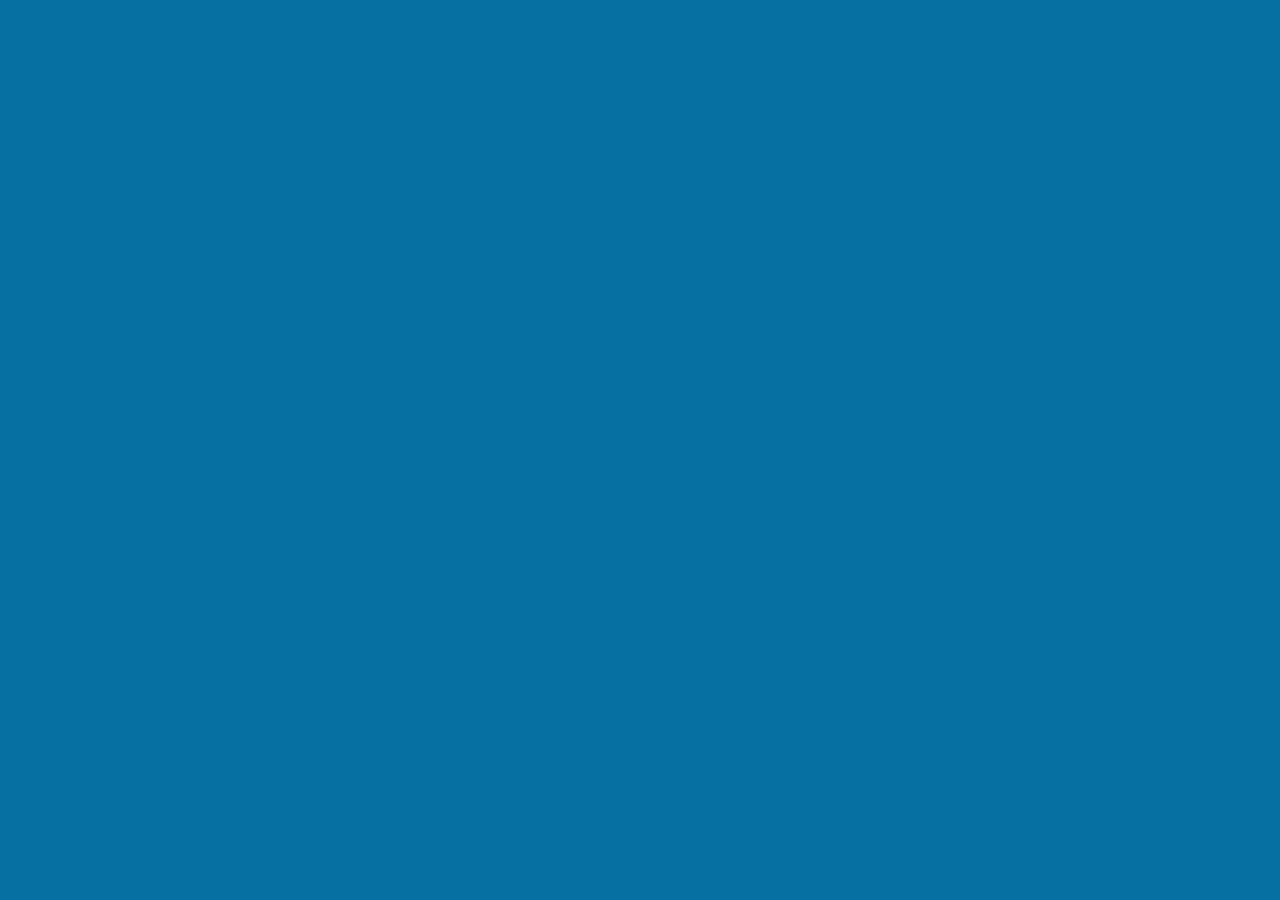
==== index.html @ 747749cb "Modular JS for bubbles" ====
<!DOCTYPE html>
<html>
  <head>
    <title> reelyActive Bubblescape </title>
    <meta name="viewport" content="width=device-width, initial-scale=1">
    <link href="https://cdnjs.cloudflare.com/ajax/libs/twitter-bootstrap/3.3.6/css/bootstrap.min.css" rel="stylesheet">
    <link rel="stylesheet" href="style/bubble.css">
    <link rel="stylesheet" href="style/main.css">
    <script type="text/javascript" src="js/champagne.js"></script>
    <script type="text/javascript" src="js/bubblescape.js"></script>
  </head>
  <body ng-app="bubblescape">
    <div ng-controller="InteractionCtrl">
      <bubble ng-repeat="(id, device) in devices | orderBy:'receiverId'"
              ng-if="hasFetchedStory(device)" id="{{id}}" size="140px"
              json="device.story" mode="desktop" motion="true" fade="true"
              visible="Person,Product">
      </bubble>
    </div>
  </body>
</html>
---- style/bubble.css ----
.bubble {
  font-family: 'Open Sans', sans-serif;
  text-align: center;
  overflow: hidden;
  display: none;
  position: absolute;
}

bubble[fade=true].ng-enter {
  transition:0.3s linear all;
  opacity:0;
}

bubble[fade=true].ng-enter.ng-enter-active {
  opacity:1;
}

bubble[fade=true].ng-leave {
  transition:0.3s linear all;
  opacity:1;
}
bubble[fade=true].ng-leave.ng-leave-active {
  opacity:0;
}

.paused {
  -webkit-animation-play-state: paused; /* Chrome, Safari, Opera */
  animation-play-state: paused;
}

.forward-motion {
  animation: forward 10s infinite linear;
}

.backward-motion {
  animation: backward 10s infinite linear;
}

@keyframes forward {
  from {
    transform: rotate(0deg)
               translate(-10px)
               rotate(0deg);
  }
  to {
    transform: rotate(360deg)
               translate(-10px) 
               rotate(-360deg);
  }
}

@keyframes backward {
  from {
    transform: rotate(360deg)
               translate(-10px)
               rotate(-360deg);
  }
  to {
    transform: rotate(0deg)
               translate(-10px) 
               rotate(0deg);
  }
}

.bubble--photo {
  z-index: 10;
  text-align: center;
  -moz-background-clip: padding;     /* Firefox 3.6 */
  -webkit-background-clip: padding;  /* Safari 4? Chrome 6? */
  background-clip: padding-box;
  background-size: cover;
  background-repeat: no-repeat;
  border: solid rgba(255, 255, 255, 0.2);
  box-sizing: content-box;
  position: relative;
  margin: 0 auto;
  display: none;
}

.bubble--label {
  position: relative;
  float: center;
  font-weight: 600;
  color: white;
  z-index: 11;
  display: inline-block;
  background-color: rgba(0, 0, 0, 0.9);
  border-radius: 10px;
  padding: 3px 10px;
  margin: 0;
}

.bubble--icon {
  display: none;
  position: absolute;
  font-weight: 800;
  text-decoration: none !important;
  color: black !important;
  box-shadow: none;
  background-size: 100%;
  opacity: 0.9;
}

.bubble--icon:hover, .bubble--icon.active {
  cursor: pointer;
  background-color: rgba(0, 0, 0, 0.8);
  opacity: 1.0;
}

.bubble--icon-naked {
  background-color: white;
}

.bubble--icon-naked:hover, .bubble--icon-naked:active, .bubble--icon-naked.active {
  cursor: pointer;
  background-color: rgba(0, 0, 0, 0.8);
  opacity: 1.0;
}

.tooltip {
  font-family: 'Open Sans', sans-serif;
}

.tooltip:hover {
  cursor: default;
}

.bubble--toggle {
  width: 100%;
  text-align: center;
}

.bubble--toggle--button {
  display: inline-block;
  margin: 10px 5px;
  background-color: rgba(0, 0, 0, 0.4);
  color: white;
  border-radius: 10px;
  padding: 5px 10px;
  cursor: pointer;
}

.bubble--toggle--button:hover {
  color: white;
  background-color: rgba(0, 0, 0, 0.8);
}

.bubble--toggle--button.selected {
  color: black;
  background-color: white;
}

.overlay {
  background-color: white;
  border-radius: 10px;
  opacity: 0.9;
  position: absolute;
  width: 350px;
  display: inline-block;
  z-index: 1000;
  overflow-y: scroll;
  min-height: 70px;
}

.overlay--loader {
  font-size: 24px;
  line-height: 30px;
  font-style: italic;
  text-align: center;
  padding-top: 20px;
  padding-bottom: 20px;
}

.overlay--content {
  opacity: 0;
}

.overlay--header {
  font-size: 18px;
  font-weight: 400;
  font-style: italic;
  padding: 10px;
  padding-bottom: 0;
  line-height: 18px;
}

.overlay--header--name {
  font-weight: 600;
  font-style: normal;
  display: inline;
}

.twitter--bio {
  padding: 10px;
  font-size: 14px;
  line-height: 17px;
  padding-bottom: 5px;
}

.twitter--bio a {
  font-weight: 600;
  color: black;
}

.tweet {
  border-radius: 10px;
  background-color: #e0e0e0;
  margin: 10px;
  margin-bottom: 5px;
  font-size: 14px;
  line-height: 17px;
  padding: 5px;
  padding-bottom: 0;
}

.tweet a {
  font-style: italic;
  color: black;
  font-weight: 700;
}

.tweet a.timestamp {
  text-align: right;
  font-size: 12px;
  line-height: 18px;
  margin-top: 3px;
  font-weight: 400;
  font-style: italic;
  display: block;
  color: black;
  color: #4d4d4d;
}

.tweet a.timestamp:hover {
  color: black;
}

.arrow {
  width: 0; 
	height: 0;
	position: fixed;
	top: 300px;
	left: 500px;
	z-index: 1000;
	border-top: 20px solid transparent;
	border-bottom: 20px solid transparent;
	opacity: 0.8;
}
---- style/main.css ----
html {
  position: relative;
  min-height: 100%;
}

body {
  background: #0770a2;
 /* background-image: url(http://192.168.0.101/images/sky3.jpg);
  background-size: cover;*/
  font-family: 'Source Sans Pro', sans-serif;
}
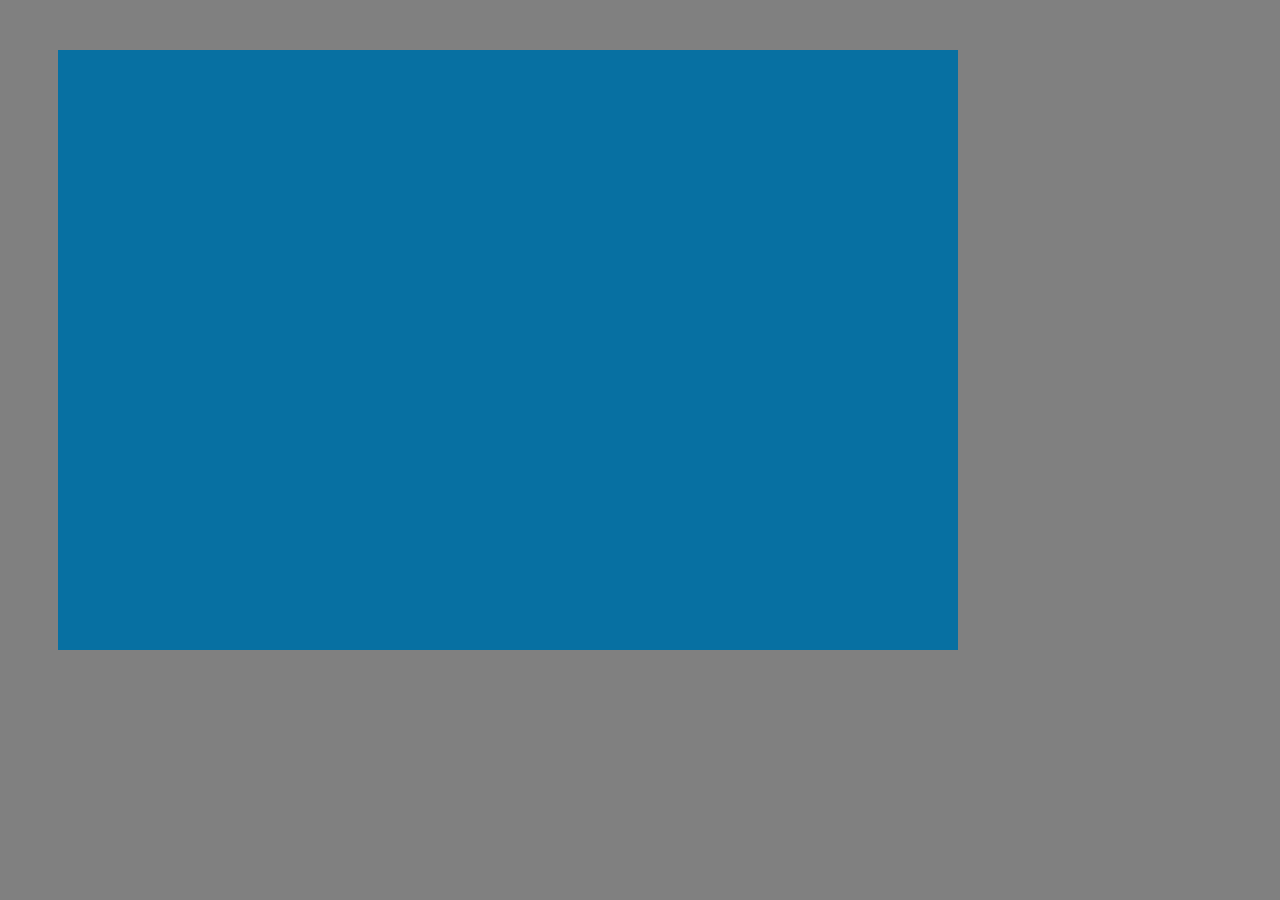
==== commit 5638504e: "champagne" ====
--- a/index.html
+++ b/index.html
@@ -3,17 +3,15 @@
   <head>
     <title> reelyActive Bubblescape </title>
     <meta name="viewport" content="width=device-width, initial-scale=1">
-    <link href="https://cdnjs.cloudflare.com/ajax/libs/twitter-bootstrap/3.3.6/css/bootstrap.min.css" rel="stylesheet">
-    <link rel="stylesheet" href="style/bubble.css">
     <link rel="stylesheet" href="style/main.css">
-    <script type="text/javascript" src="js/champagne.js"></script>
+    <script type="text/javascript" src="http://izaidi.me/reelyactive/champagne.js"></script>
     <script type="text/javascript" src="js/bubblescape.js"></script>
   </head>
-  <body ng-app="bubblescape">
-    <div ng-controller="InteractionCtrl">
+  <body>
+    <div ng-controller="InteractionCtrl" id="bubbles">
       <bubble ng-repeat="(id, device) in devices | orderBy:'receiverId'"
-              ng-if="hasFetchedStory(device)" id="{{id}}" size="140px"
-              json="device.story" mode="desktop" motion="true" fade="true"
+              ng-if="hasFetchedStory(device)" size="140px"
+              json="device.story" motion="true" fade="true"
               visible="Person,Product">
       </bubble>
     </div>
--- a/style/main.css
+++ b/style/main.css
@@ -4,8 +4,13 @@
 }
 
 body {
-  background: #0770a2;
- /* background-image: url(http://192.168.0.101/images/sky3.jpg);
-  background-size: cover;*/
+  background: grey;
   font-family: 'Source Sans Pro', sans-serif;
 }
+
+#bubbles {
+  width: 900px;
+  height: 600px;
+  background: #0770a2;
+  margin: 50px;
+}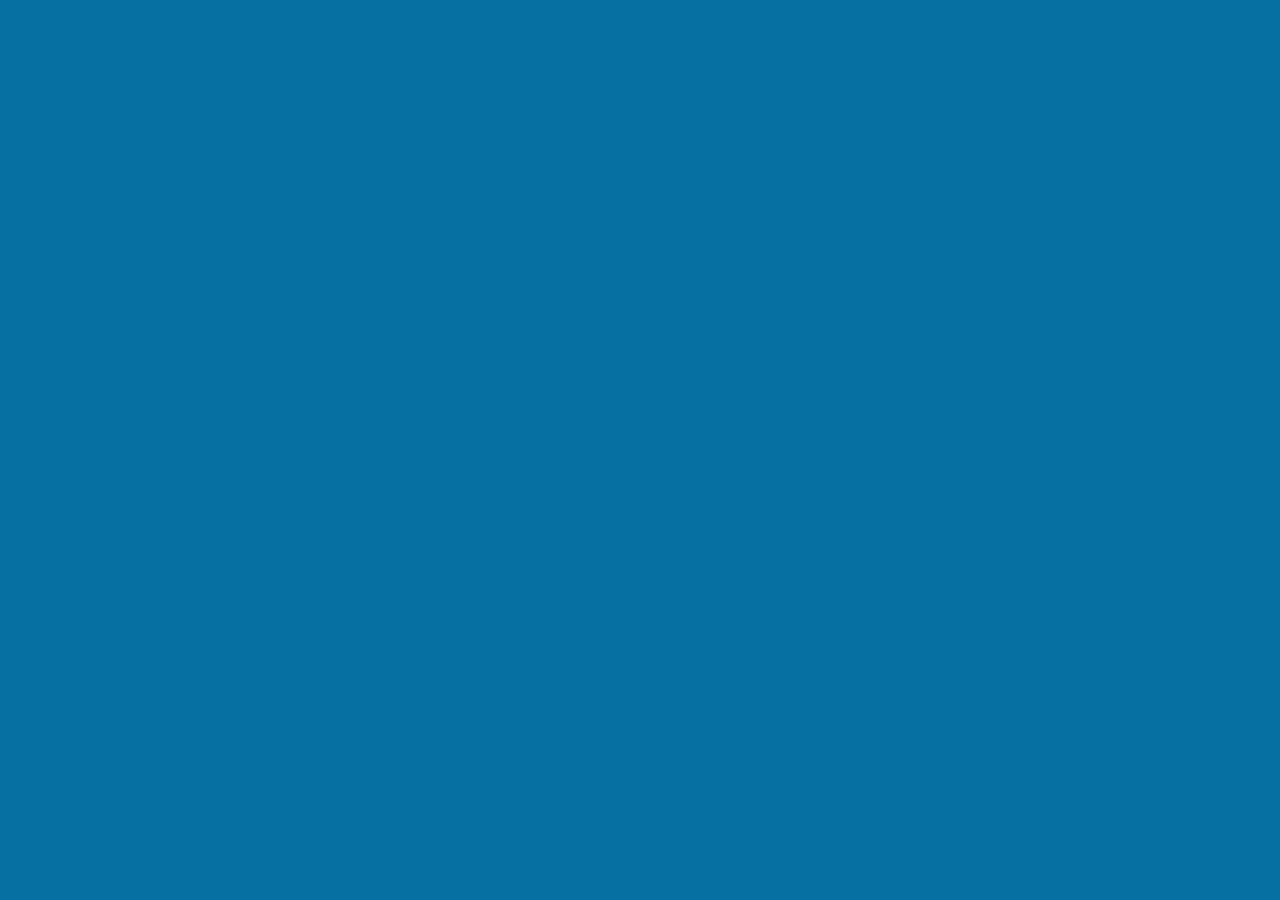
==== commit 4562b678: "Fullscreen" ====
--- a/index.html
+++ b/index.html
@@ -8,7 +8,7 @@
     <script type="text/javascript" src="js/bubblescape.js"></script>
   </head>
   <body>
-    <div ng-controller="InteractionCtrl" id="bubbles">
+    <div ng-controller="InteractionCtrl">
       <bubble ng-repeat="(id, device) in devices | orderBy:'receiverId'"
               ng-if="hasFetchedStory(device)" size="140px"
               json="device.story" motion="true" fade="true"
--- a/style/main.css
+++ b/style/main.css
@@ -4,13 +4,12 @@
 }
 
 body {
-  background: grey;
+  background: #0770a2;
   font-family: 'Source Sans Pro', sans-serif;
 }
 
 #bubbles {
   width: 900px;
   height: 600px;
-  background: #0770a2;
   margin: 50px;
 }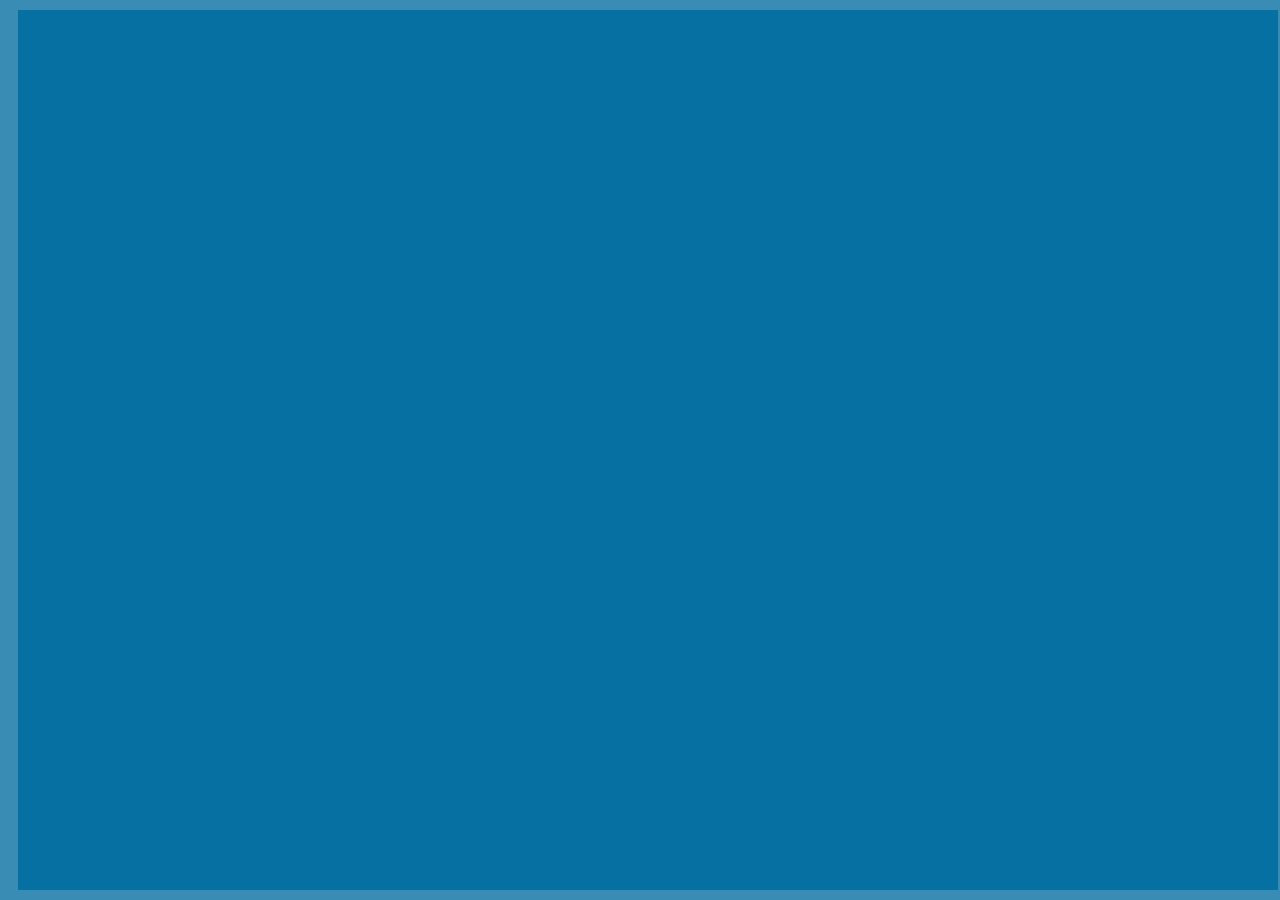
==== commit 5aeaa3d3: "Added comments and example for containing bubbles in a div" ====
--- a/index.html
+++ b/index.html
@@ -3,16 +3,21 @@
   <head>
     <title> reelyActive Bubblescape </title>
     <meta name="viewport" content="width=device-width, initial-scale=1">
+    <meta name="description" content="Template for the dynamic representation of the occupants of a space as bubbles. We believe in an open Internet of Things.">
     <link rel="stylesheet" href="style/main.css">
-    <script type="text/javascript" src="http://izaidi.me/reelyactive/champagne.js"></script>
+    <!----- Champagne loads all the modules necessary for bubbles ----->
+    <script type="text/javascript" src="http://champagne.reelyactive.com/champagne.js"></script>
+    <!----- Bubblescape specifies the collection of bubble data ----->
     <script type="text/javascript" src="js/bubblescape.js"></script>
   </head>
   <body>
-    <div ng-controller="InteractionCtrl">
+    <!----- Bubbles are contained within the div with id="bubbles" ----->
+    <div ng-controller="InteractionCtrl" id="bubbles">
+      <!----- The bubble directive renders the given device's story ----->
       <bubble ng-repeat="(id, device) in devices | orderBy:'receiverId'"
               ng-if="hasFetchedStory(device)" size="140px"
               json="device.story" motion="true" fade="true"
-              visible="Person,Product">
+              visible="">
       </bubble>
     </div>
   </body>
--- a/style/main.css
+++ b/style/main.css
@@ -4,12 +4,14 @@
 }
 
 body {
-  background: #0770a2;
+  background: #398db5;
   font-family: 'Source Sans Pro', sans-serif;
 }
 
+/* The properties of the bubble container are specified here */
 #bubbles {
-  width: 900px;
-  height: 600px;
-  margin: 50px;
-}+  background: #0770a2;
+  width: calc(100vw - 20px);
+  height: calc(100vh - 20px);
+  margin: 10px;
+}
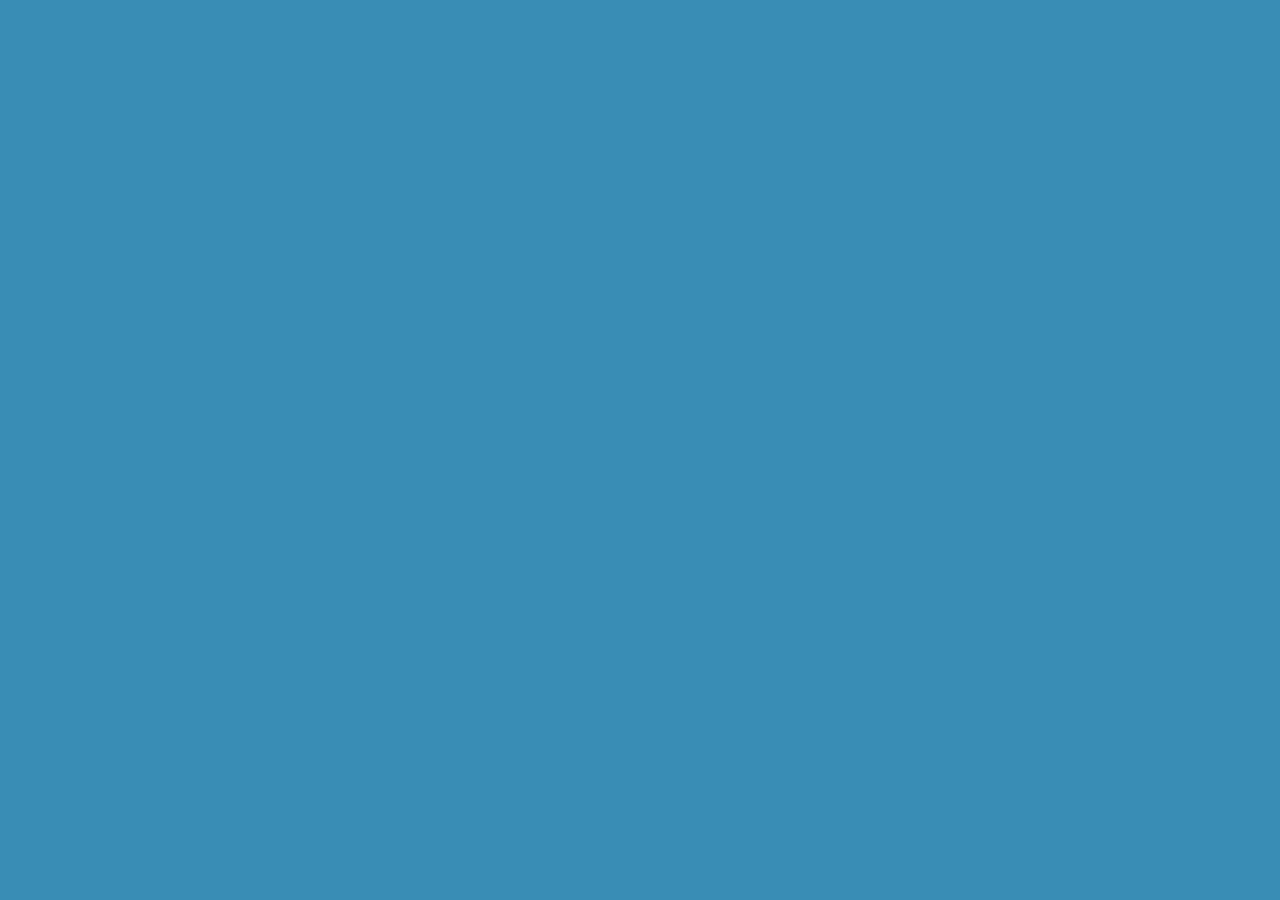
==== commit 1b0a6b4a: "Organizations visible again" ====
--- a/index.html
+++ b/index.html
@@ -3,21 +3,28 @@
   <head>
     <title> reelyActive Bubblescape </title>
     <meta name="viewport" content="width=device-width, initial-scale=1">
-    <meta name="description" content="Template for the dynamic representation of the occupants of a space as bubbles. We believe in an open Internet of Things.">
+    <link href="https://cdnjs.cloudflare.com/ajax/libs/twitter-bootstrap/3.3.6/css/bootstrap.min.css" rel="stylesheet">
+    <link rel="stylesheet" href="style/bubble.css">
     <link rel="stylesheet" href="style/main.css">
-    <!----- Champagne loads all the modules necessary for bubbles ----->
-    <script type="text/javascript" src="http://champagne.reelyactive.com/champagne.js"></script>
-    <!----- Bubblescape specifies the collection of bubble data ----->
+    <script src="https://cdnjs.cloudflare.com/ajax/libs/angular.js/1.4.7/angular.min.js"></script>
+    <script type="text/javascript" src="https://code.angularjs.org/1.4.7/angular-animate.min.js"></script>
+    <script src="https://cdnjs.cloudflare.com/ajax/libs/angular-ui-bootstrap/2.0.2/ui-bootstrap-tpls.min.js"></script>
+    <script src="https://cdnjs.cloudflare.com/ajax/libs/angular-sanitize/1.5.0/angular-sanitize.min.js"></script>
+    <script src="https://cdnjs.cloudflare.com/ajax/libs/socket.io/1.3.7/socket.io.min.js"></script>
+    <script type="text/javascript" src="js/socket.min.js"></script>
+    <script type="text/javascript" src="js/beaver.js"></script>
+    <script type="text/javascript" src="js/cormorant.js"></script>
+    <script type="text/javascript" src="js/bubble.js"></script>
+    <script type="text/javascript" src="js/cuttlefish.js"></script>
+    <script type="text/javascript" src="js/bottlenose.js"></script>
     <script type="text/javascript" src="js/bubblescape.js"></script>
   </head>
-  <body>
-    <!----- Bubbles are contained within the div with id="bubbles" ----->
-    <div ng-controller="InteractionCtrl" id="bubbles">
-      <!----- The bubble directive renders the given device's story ----->
+  <body ng-app="bubblescape">
+    <div ng-controller="InteractionCtrl">
       <bubble ng-repeat="(id, device) in devices | orderBy:'receiverId'"
-              ng-if="hasFetchedStory(device)" size="140px"
-              json="device.story" motion="true" fade="true"
-              visible="">
+              ng-if="hasFetchedStory(device)" id="{{id}}" size="140px"
+              json="device.story" mode="desktop" motion="true" fade="true"
+              visible="Person,Product,Organization">
       </bubble>
     </div>
   </body>
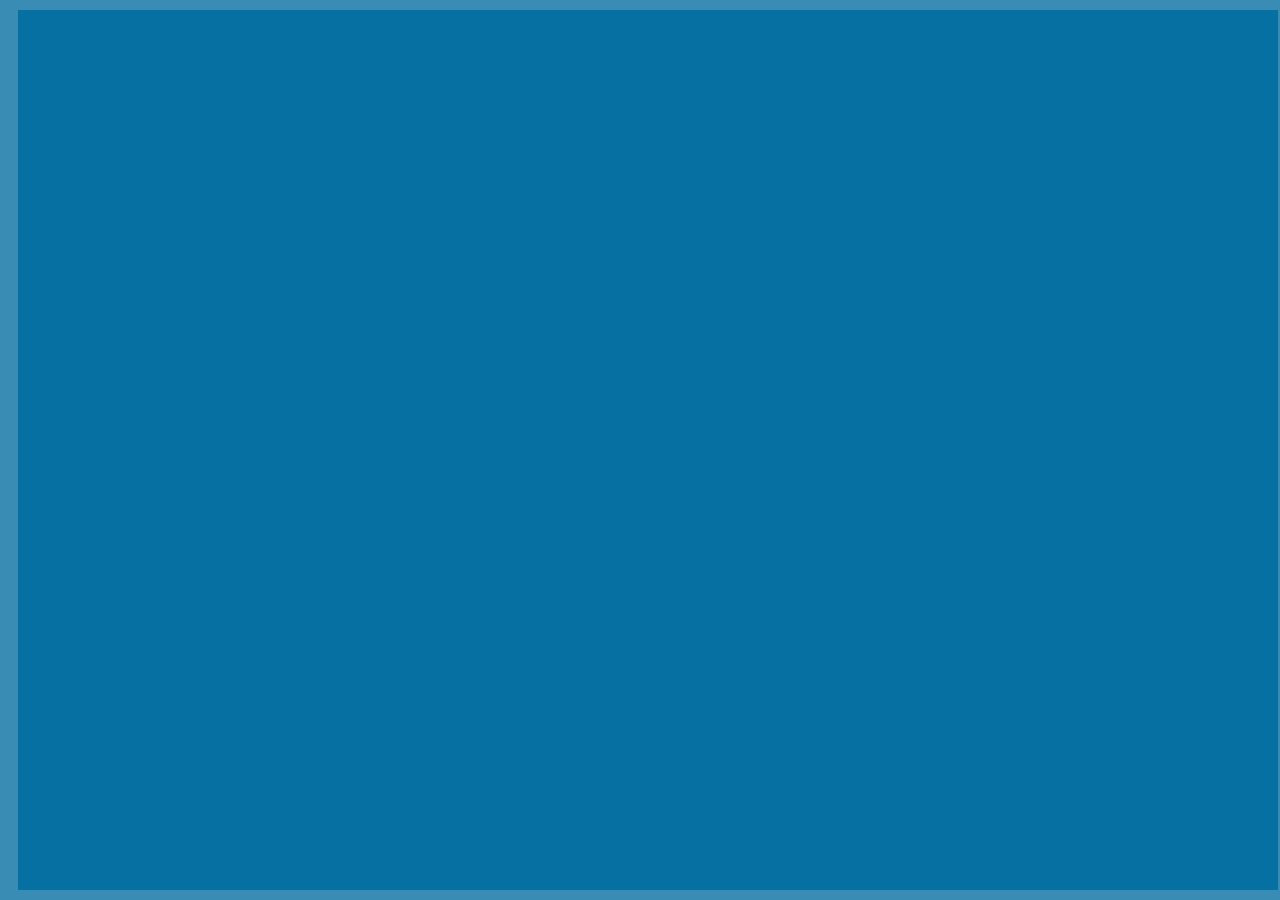
==== commit d03fb6b5: "Organisation ahead of Place!" ====
--- a/index.html
+++ b/index.html
@@ -3,28 +3,21 @@
   <head>
     <title> reelyActive Bubblescape </title>
     <meta name="viewport" content="width=device-width, initial-scale=1">
-    <link href="https://cdnjs.cloudflare.com/ajax/libs/twitter-bootstrap/3.3.6/css/bootstrap.min.css" rel="stylesheet">
-    <link rel="stylesheet" href="style/bubble.css">
+    <meta name="description" content="Template for the dynamic representation of the occupants of a space as bubbles. We believe in an open Internet of Things.">
     <link rel="stylesheet" href="style/main.css">
-    <script src="https://cdnjs.cloudflare.com/ajax/libs/angular.js/1.4.7/angular.min.js"></script>
-    <script type="text/javascript" src="https://code.angularjs.org/1.4.7/angular-animate.min.js"></script>
-    <script src="https://cdnjs.cloudflare.com/ajax/libs/angular-ui-bootstrap/2.0.2/ui-bootstrap-tpls.min.js"></script>
-    <script src="https://cdnjs.cloudflare.com/ajax/libs/angular-sanitize/1.5.0/angular-sanitize.min.js"></script>
-    <script src="https://cdnjs.cloudflare.com/ajax/libs/socket.io/1.3.7/socket.io.min.js"></script>
-    <script type="text/javascript" src="js/socket.min.js"></script>
-    <script type="text/javascript" src="js/beaver.js"></script>
-    <script type="text/javascript" src="js/cormorant.js"></script>
-    <script type="text/javascript" src="js/bubble.js"></script>
-    <script type="text/javascript" src="js/cuttlefish.js"></script>
-    <script type="text/javascript" src="js/bottlenose.js"></script>
+    <!----- Champagne loads all the modules necessary for bubbles ----->
+    <script type="text/javascript" src="http://champagne.reelyactive.com/champagne.js"></script>
+    <!----- Bubblescape specifies the collection of bubble data ----->
     <script type="text/javascript" src="js/bubblescape.js"></script>
   </head>
-  <body ng-app="bubblescape">
-    <div ng-controller="InteractionCtrl">
+  <body>
+    <!----- Bubbles are contained within the div with id="bubbles" ----->
+    <div ng-controller="InteractionCtrl" id="bubbles">
+      <!----- The bubble directive renders the given device's story ----->
       <bubble ng-repeat="(id, device) in devices | orderBy:'receiverId'"
-              ng-if="hasFetchedStory(device)" id="{{id}}" size="140px"
-              json="device.story" mode="desktop" motion="true" fade="true"
-              visible="Person,Product,Organization">
+              ng-if="hasFetchedStory(device)" size="140px"
+              json="device.story" motion="true" fade="true"
+              visible="Person,Product,Organization,Place">
       </bubble>
     </div>
   </body>
